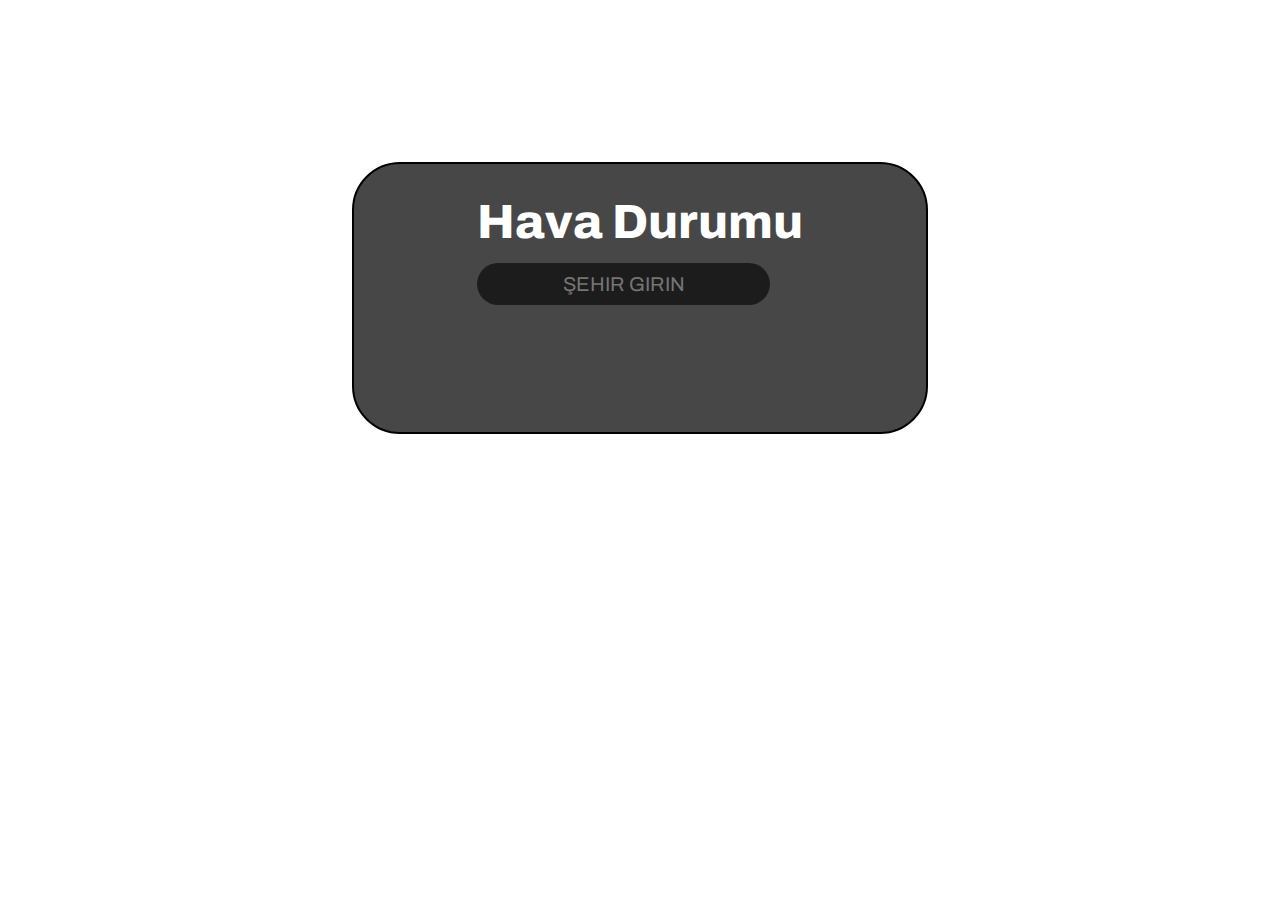
==== index.html @ bbb2f4ea "q" ====
<!DOCTYPE html>
<html lang="en">
<head>
    <meta charset="UTF-8">
    <meta http-equiv="X-UA-Compatible" content="IE=edge">
    <meta name="viewport" content="width=device-width, initial-scale=1.0">
    <link rel="stylesheet" href="style.css">
    <title>Document</title>
</head>
<body >
    <div class="css">
        <div class="container">
            <div class="inpu">
                <h1>Hava Durumu</h1>
                <input id="girdi" type="text" placeholder="Şehir Girin">
            </div>
            <div class="output">
                <div class="sehir"></div>
                <div class="derece"></div>
                <div class="dur">
                    <div class="durum"></div>
                    <div class="img"></div>
                </div>
                <div class="time"></div>
        </div>
    </div>


    </div>
    <script src="app.js"></script>
</body>
</html>
---- style.css ----
@import url('https://fonts.googleapis.com/css2?family=Archivo&display=swap');
@import url('https://fonts.googleapis.com/css2?family=Archivo:wght@600&display=swap');
@import url('https://fonts.googleapis.com/css2?family=Archivo:wght@800&display=swap');

*{
    margin: 0;
    padding: 0;
    box-sizing: border-box;
    font-family: 'Archivo', sans-serif;
}

body{
    background-repeat: no-repeat;
    background-size:cover;
    min-height: 100vh;
}
.css{
    display: flex;
    justify-content: center;
    vertical-align: center;
    position: relative;
    top: 18vh;
}

.container{
border: 2px solid rgb(0, 0, 0);
border-radius: 3rem;
background-color: #000000b8;
min-width: 45vw;
display: flex;
justify-content: center;
align-items: center;
flex-direction: column;
position: relative;
padding: 2rem;
}
h1{
    text-align: center;
    font-size: 3rem;
    font-weight: 800;
    cursor: default;
    color: white;
}

#girdi{
   padding: 10px;
   width:90%;
   text-align: center;
   border: none;
   color: white;
   background-color: #00000099;
   border-radius: 40px;
   border-bottom: 4px black;
   margin-top: 15px;
   margin-bottom: 15px;
   font-size: 20px;
   outline: none;
   cursor: pointer;
   text-transform: uppercase;
}

.output{
    font-size: 3rem;
    cursor: default;
    

}

.durum,.sehir,.derece,.time{
    text-transform: capitalize;
    padding-bottom: 20px;
    text-align: center;
    font-weight: 600;
}

.sehir{
    color: white;
}

.derece{
    font-size: 120px;
}

.time{
    font-size:1.7rem ;
    color: white;
}

.durum{
    display: inline;
    font-size: 2.5rem;
    color: white;
}
.dur{
    display: flex;
    justify-content: center;
    align-items: center;
}


.img{
    display: inline;
}

.img img{
    width: 5rem;
}
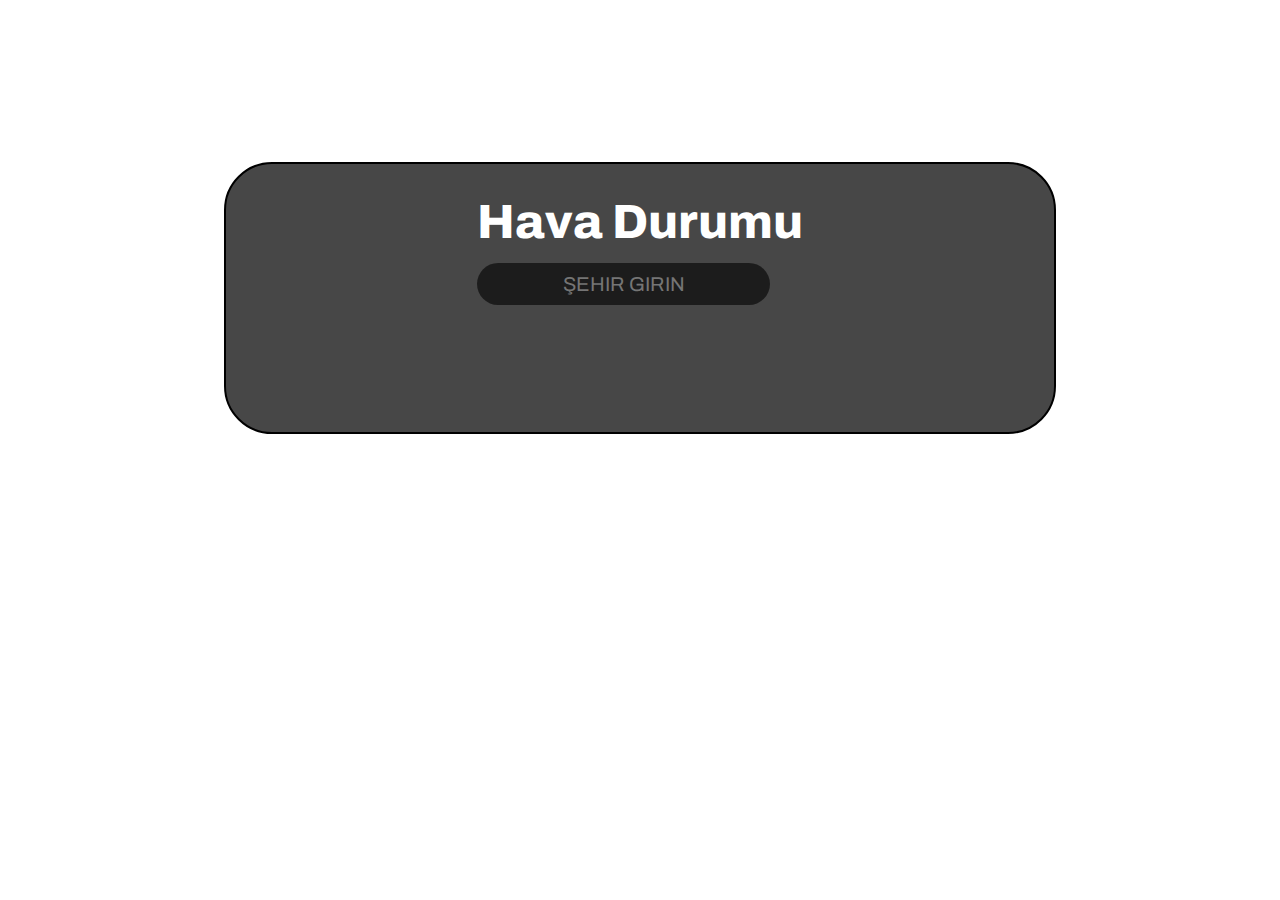
==== commit 7cf81b7a: "bu sefer oldu" ====
--- a/index.html
+++ b/index.html
@@ -4,7 +4,7 @@
     <meta charset="UTF-8">
     <meta http-equiv="X-UA-Compatible" content="IE=edge">
     <meta name="viewport" content="width=device-width, initial-scale=1.0">
-    <link rel="stylesheet" href="style.css">
+    <link rel="stylesheet" href="./style.css">
     <title>Document</title>
 </head>
 <body >
--- a/style.css
+++ b/style.css
@@ -1,107 +1,148 @@
-@import url('https://fonts.googleapis.com/css2?family=Archivo&display=swap');
-@import url('https://fonts.googleapis.com/css2?family=Archivo:wght@600&display=swap');
-@import url('https://fonts.googleapis.com/css2?family=Archivo:wght@800&display=swap');
-
-*{
-    margin: 0;
-    padding: 0;
-    box-sizing: border-box;
-    font-family: 'Archivo', sans-serif;
-}
-
-body{
-    background-repeat: no-repeat;
-    background-size:cover;
-    min-height: 100vh;
-}
-.css{
-    display: flex;
-    justify-content: center;
-    vertical-align: center;
-    position: relative;
-    top: 18vh;
-}
-
-.container{
-border: 2px solid rgb(0, 0, 0);
-border-radius: 3rem;
-background-color: #000000b8;
-min-width: 45vw;
-display: flex;
-justify-content: center;
-align-items: center;
-flex-direction: column;
-position: relative;
-padding: 2rem;
-}
-h1{
-    text-align: center;
-    font-size: 3rem;
-    font-weight: 800;
-    cursor: default;
-    color: white;
-}
-
-#girdi{
-   padding: 10px;
-   width:90%;
-   text-align: center;
-   border: none;
-   color: white;
-   background-color: #00000099;
-   border-radius: 40px;
-   border-bottom: 4px black;
-   margin-top: 15px;
-   margin-bottom: 15px;
-   font-size: 20px;
-   outline: none;
-   cursor: pointer;
-   text-transform: uppercase;
-}
-
-.output{
-    font-size: 3rem;
-    cursor: default;
-    
-
-}
-
-.durum,.sehir,.derece,.time{
-    text-transform: capitalize;
-    padding-bottom: 20px;
-    text-align: center;
-    font-weight: 600;
-}
-
-.sehir{
-    color: white;
-}
-
-.derece{
-    font-size: 120px;
-}
-
-.time{
-    font-size:1.7rem ;
-    color: white;
-}
-
-.durum{
-    display: inline;
-    font-size: 2.5rem;
-    color: white;
-}
-.dur{
-    display: flex;
-    justify-content: center;
-    align-items: center;
-}
-
-
-.img{
-    display: inline;
-}
-
-.img img{
-    width: 5rem;
-}
+@import url("https://fonts.googleapis.com/css2?family=Archivo&display=swap");
+@import url("https://fonts.googleapis.com/css2?family=Archivo:wght@600&display=swap");
+@import url("https://fonts.googleapis.com/css2?family=Archivo:wght@800&display=swap");
+
+* {
+  margin: 0;
+  padding: 0;
+  box-sizing: border-box;
+  font-family: "Archivo", sans-serif;
+}
+
+body {
+  background-repeat: no-repeat;
+  background-size: cover;
+  min-height: 100vh;
+}
+.css {
+  display: flex;
+  justify-content: center;
+  vertical-align: center;
+  position: relative;
+  top: 18vh;
+}
+
+.container {
+  border: 2px solid rgb(0, 0, 0);
+  border-radius: 3rem;
+  background-color: #000000b8;
+  min-width: 40vw;
+  display: flex;
+  justify-content: center;
+  align-items: center;
+  flex-direction: column;
+  position: relative;
+  padding: 2rem;
+}
+h1 {
+  text-align: center;
+  font-size: 3rem;
+  font-weight: 800;
+  cursor: default;
+  color: white;
+}
+
+#girdi {
+  padding: 10px;
+  width: 90%;
+  text-align: center;
+  border: none;
+  color: white;
+  background-color: #00000099;
+  border-radius: 40px;
+  border-bottom: 4px black;
+  margin-top: 15px;
+  margin-bottom: 15px;
+  font-size: 20px;
+  outline: none;
+  cursor: pointer;
+  text-transform: uppercase;
+}
+
+.output {
+  font-size: 3rem;
+  cursor: default;
+}
+
+.durum,
+.sehir,
+.derece,
+.time {
+  text-transform: capitalize;
+  padding-bottom: 20px;
+  text-align: center;
+  font-weight: 600;
+}
+
+.sehir {
+  color: white;
+}
+
+.derece {
+  font-size: 120px;
+}
+
+.time {
+  font-size: 1.7rem;
+  color: white;
+}
+
+.durum {
+  display: inline;
+  font-size: 2.5rem;
+  color: white;
+}
+.dur {
+  display: flex;
+  justify-content: center;
+  align-items: center;
+}
+
+.img {
+  display: inline;
+}
+
+.img img {
+  width: 6rem;
+  background-color: rgba(255, 255, 255, 0.2);
+  border-radius: 5rem;
+  margin-left: 11px;
+}
+
+@media screen and (max-width: 475px) {
+  .css {
+    position: relative;
+    top: 1vh;
+  }
+  .container {
+    height: 70vh;
+  }
+  .durum,
+  .sehir,
+  .derece,
+  .time {
+    text-transform: capitalize;
+    padding-bottom: 0.1em;
+    text-align: center;
+    font-weight: 400;
+    font-size: 1.5rem;
+  }
+  .derece {
+    font-size: 6rem;
+  }
+}
+@media screen and (max-width: 1360px) {
+  .container {
+    width: 62vw;
+  }
+}
+@media screen and (max-width: 1280px) {
+  .container {
+    width: 65vw;
+  }
+}
+@media screen and (max-width: 720px) {
+  .container {
+    width: 75vw;
+  }
+}
